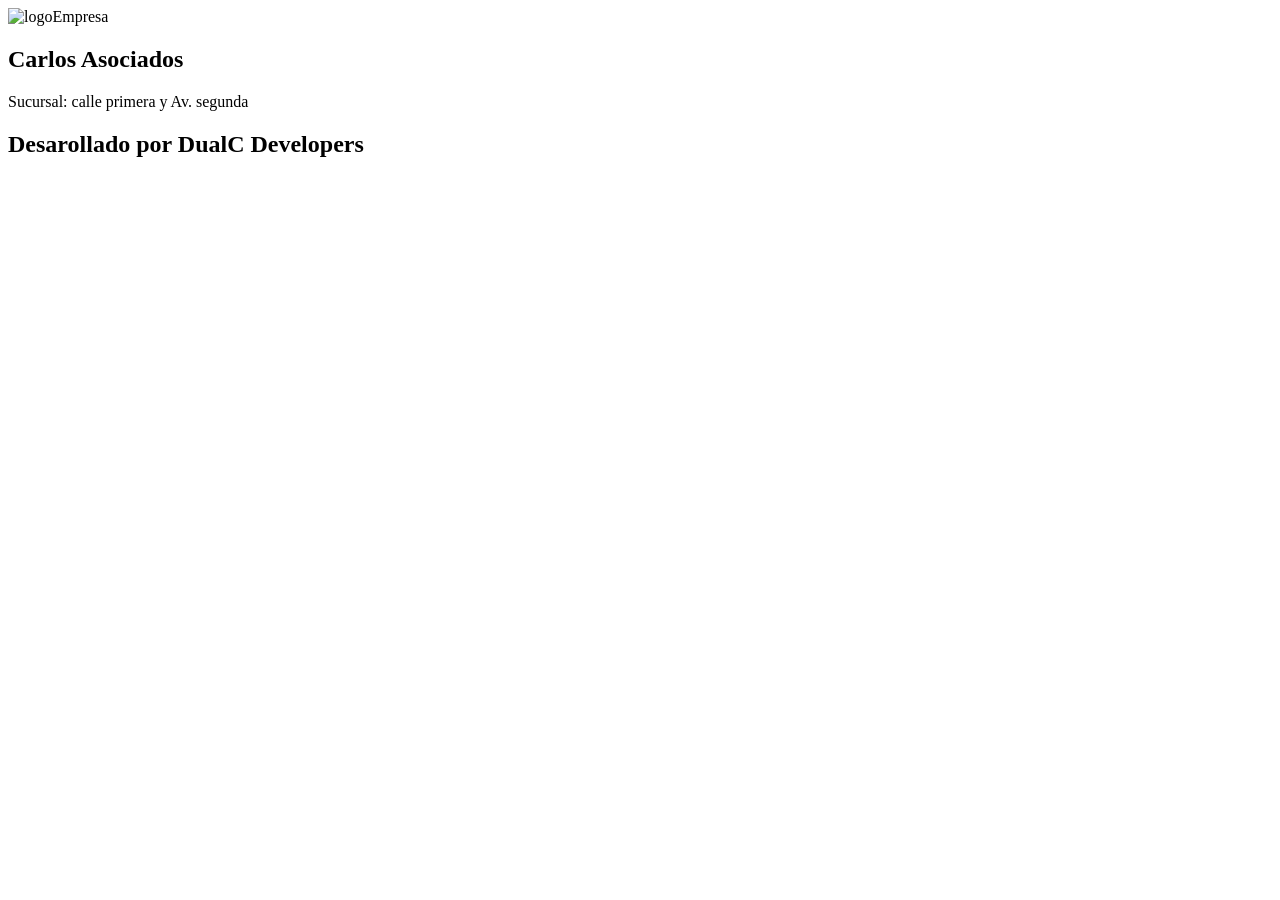
==== facturacion.html @ e63dde05 "Creacion de archivos facturacion html, css, js" ====
<!DOCTYPE html>
<html lang="en">

<head>
    <meta charset="UTF-8">
    <meta name="viewport" content="width=device-width, initial-scale=1.0">
    <title>Simulador de Facturación</title>
    <link rel="stylesheet" href="css/facturacion.css">
</head>

<body>
    <header id="infoEmpresa">
        <img src="img/" alt="logoEmpresa">
        <h2>Carlos Asociados</h2>
        <span>Sucursal: calle primera y Av. segunda</span>
    </header>

    <footer id="piePagina">
        <h2>Desarollado por DualC Developers</h2>
    </footer>

    <script src="JS/facturacion.js"></script>
    <script src="JS/utilitarios.js"></script>
</body>
</html>
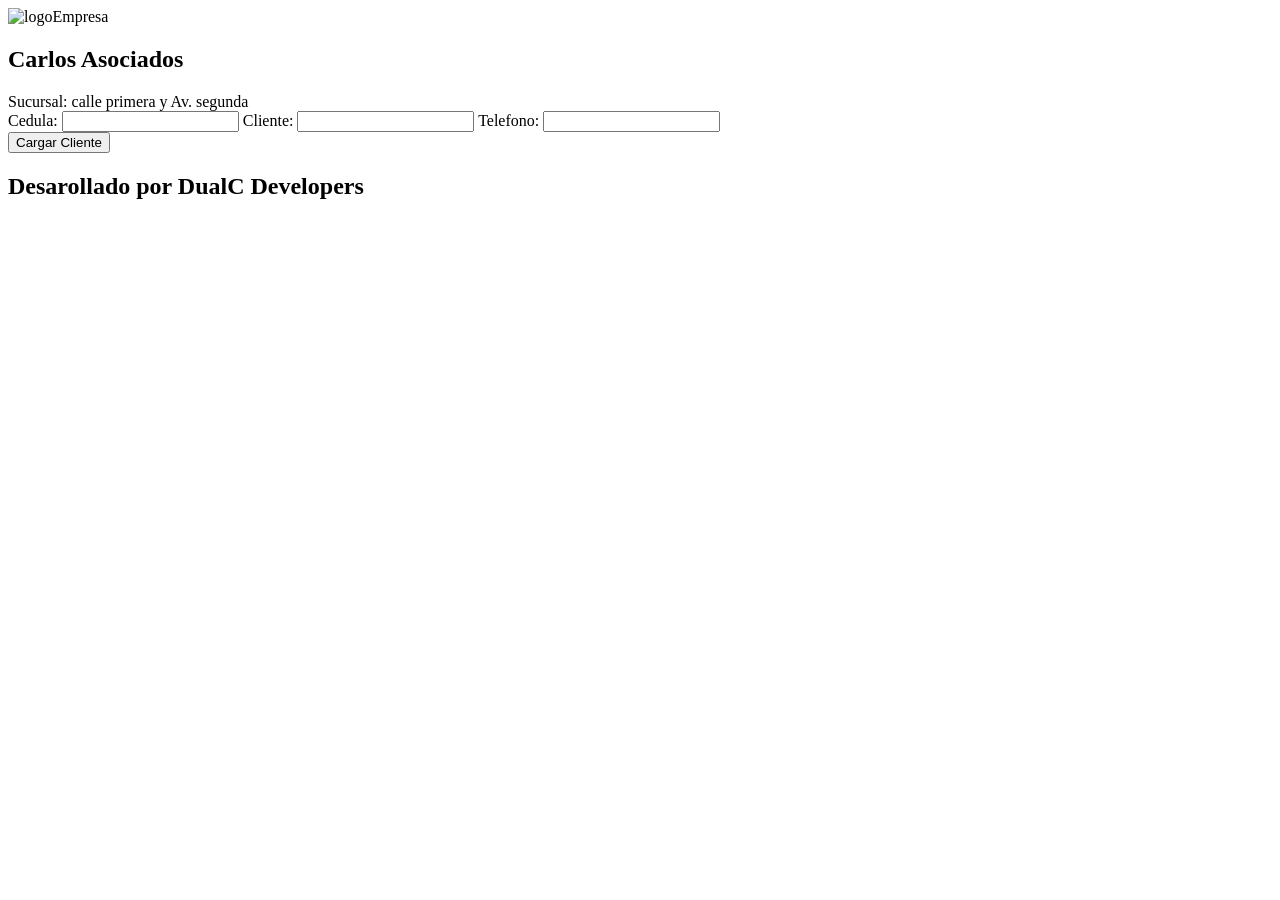
==== commit 900d7550: "cch: registro de clientes" ====
--- a/facturacion.html
+++ b/facturacion.html
@@ -15,6 +15,25 @@
         <span>Sucursal: calle primera y Av. segunda</span>
     </header>
 
+    <section id="datosCliente">
+        <label>Cedula:</label>
+        <input type="text" name="Cedula" id="cedula">
+        <span id="mensajeCedula"></span>
+
+        <label>Cliente:</label>
+        <input type="text" name="Cliente" id="nombre">
+        <span id="mensajeNombre"></span>
+
+        <label>Telefono:</label>
+        <input type="text" name="Telefono" id="telefono">
+        <span id="mensajeTelefono"></span>
+
+        <br>
+        <button onclick="guardarDatosCliente()">Cargar Cliente</button>
+        <span id="estadoCliente"></span>
+    </section>
+
+
     <footer id="piePagina">
         <h2>Desarollado por DualC Developers</h2>
     </footer>
@@ -22,4 +41,5 @@
     <script src="JS/facturacion.js"></script>
     <script src="JS/utilitarios.js"></script>
 </body>
-</html>
+
+</html>
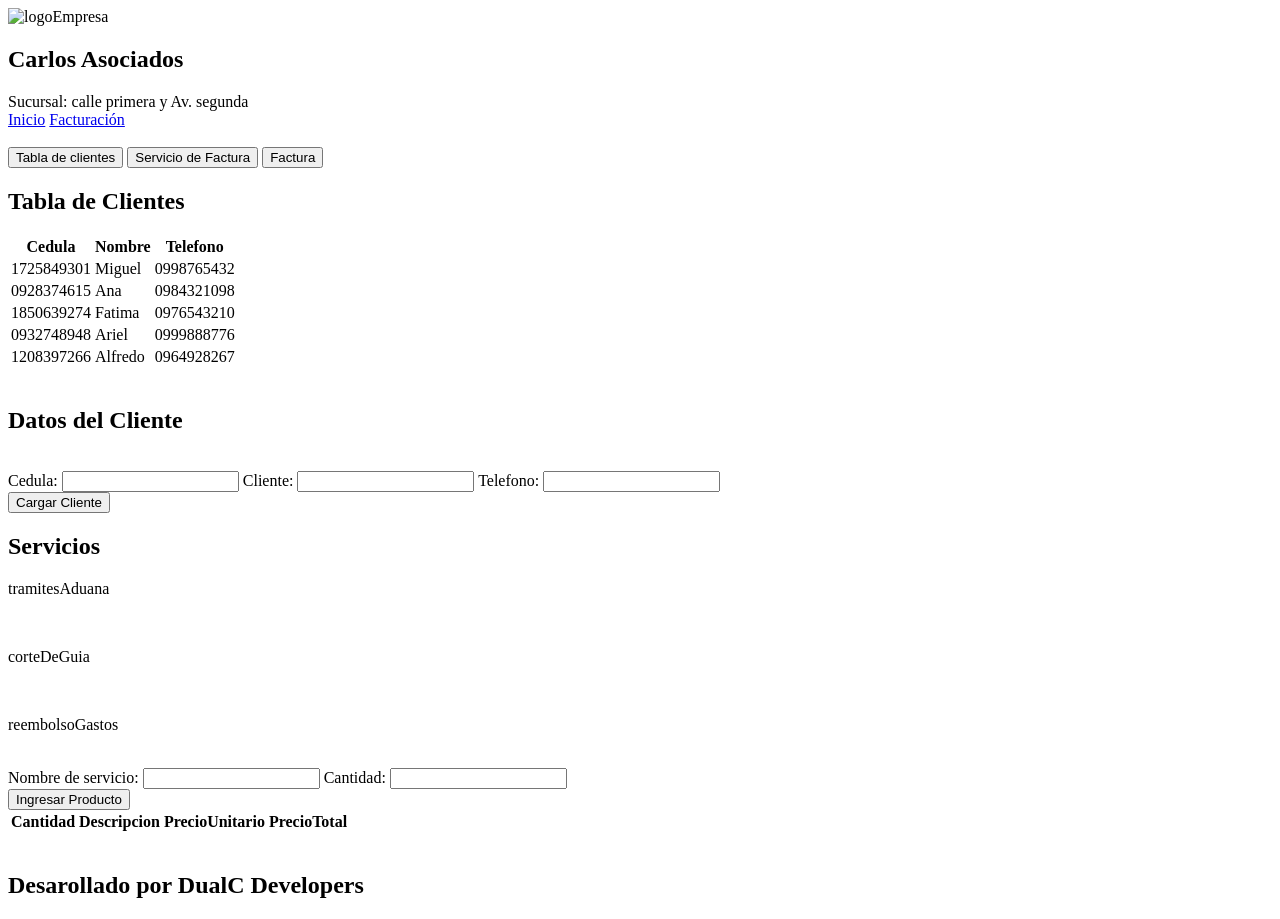
==== commit 73191412: "Refactorización de funciones y agregaci{on de nuevos apartados" ====
--- a/facturacion.html
+++ b/facturacion.html
@@ -8,14 +8,49 @@
     <link rel="stylesheet" href="css/facturacion.css">
 </head>
 
-<body>
+<body onload="iniciar()">
     <header id="infoEmpresa">
         <img src="img/" alt="logoEmpresa">
         <h2>Carlos Asociados</h2>
         <span>Sucursal: calle primera y Av. segunda</span>
+        <br>
+        <nav>
+            <a href="index.html">Inicio</a>
+            <a href="facturacion.html">Facturación</a>
+        </nav>
     </header>
 
-    <section id="datosCliente">
+    <br>
+
+    <div>
+        <button onclick="mostrarSeccion('idSeccionClientes')">Tabla de clientes</button>
+        <button onclick="mostrarSeccion('registroFactura')">Servicio de Factura</button>
+        <button onclick="mostrarSeccion('factura')">Factura</button>
+    </div>
+
+    <section id="idSeccionClientes">
+        <h2>Tabla de Clientes</h2>
+        <table>
+            <thead>
+                <tr>
+                    <th>Cedula</th>
+                    <th>Nombre</th>
+                    <th>Telefono</th>
+                </tr>
+            </thead>
+            <tbody id="tablaClientes">
+
+            </tbody>
+        </table>
+    </section>
+
+    <br>
+
+    <section id="registroFactura">
+        <h2>Datos del Cliente</h2>
+
+        <br>
+
         <label>Cedula:</label>
         <input type="text" name="Cedula" id="cedula">
         <span id="mensajeCedula"></span>
@@ -31,8 +66,57 @@
         <br>
         <button onclick="guardarDatosCliente()">Cargar Cliente</button>
         <span id="estadoCliente"></span>
+
+        <br>
+
+        <h2>Servicios</h2>
+        <div>
+            <div>
+                <p>tramitesAduana</p>
+            </div>
+            <br>
+            <div>
+                <p>corteDeGuia</p>
+            </div>
+            <br>    
+            <div>
+                <p>reembolsoGastos</p>
+            </div>
+        </div>
+        <br>
+        <label>Nombre de servicio:</label>
+        <input type="text" id="servicio">
+        <span id="mensajeServicio"></span>
+        <label>Cantidad:</label>
+        <input type="number" id="cantidad">
+        <span id="mensajeCantidad"></span>
+        <br>
+        <button onclick="agregarServicio()">Ingresar Producto</button>
+        <br>
+        <!--Productos--->
+        <table>
+            <thead>
+                <tr>
+                    <th>Cantidad</th>
+                    <th>Descripcion</th>
+                    <th>PrecioUnitario</th>
+                    <th>PrecioTotal</th>
+                </tr>
+            </thead>
+            <tbody id="tablaServicios">
+
+                <!--Aqui va la tabla de los productos--->
+
+            </tbody>
+
+        </table>
     </section>
 
+    <br>
+
+    <section id="factura">
+
+    </section>
 
     <footer id="piePagina">
         <h2>Desarollado por DualC Developers</h2>
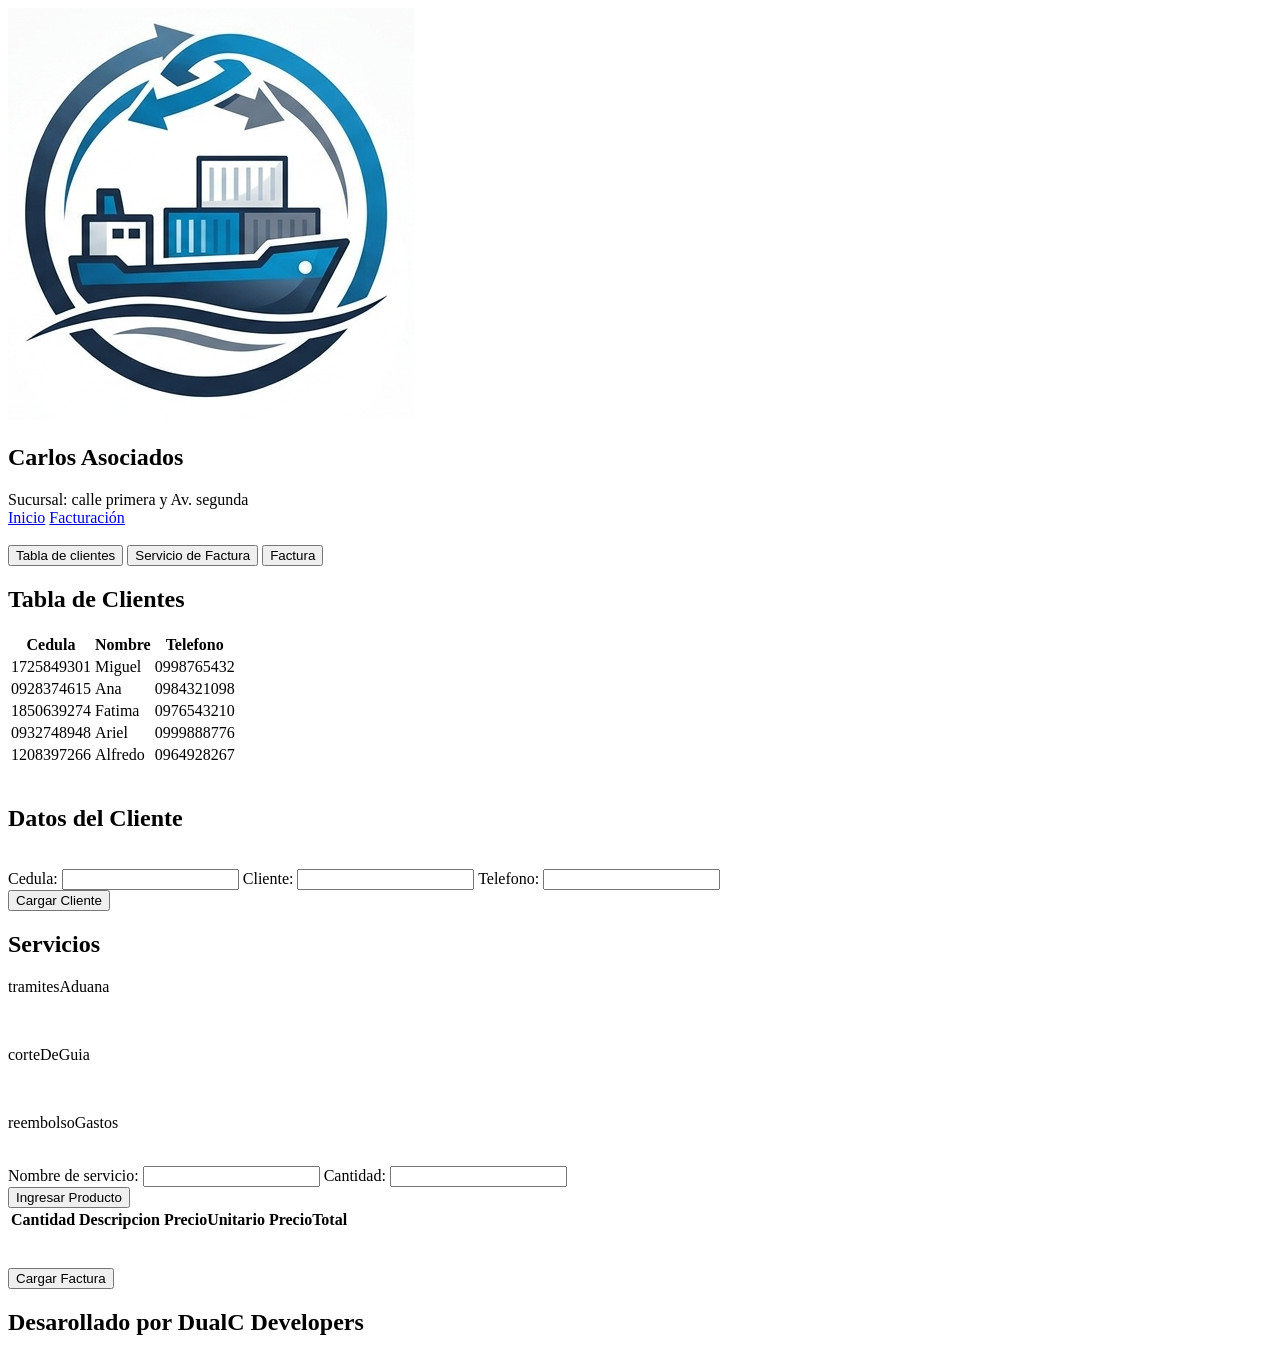
==== commit 581889ee: "Agregando la seccion de la factura, un local Storage y la funcion mostarFactura" ====
--- a/facturacion.html
+++ b/facturacion.html
@@ -10,7 +10,7 @@
 
 <body onload="iniciar()">
     <header id="infoEmpresa">
-        <img src="img/" alt="logoEmpresa">
+        <img src="IMG/logo.png" alt="logoEmpresa">
         <h2>Carlos Asociados</h2>
         <span>Sucursal: calle primera y Av. segunda</span>
         <br>
@@ -115,8 +115,16 @@
     <br>
 
     <section id="factura">
+        <div id="contenidoFacturaFinal">
+            
+        </div>
+    </section>
 
-    </section>
+    <br>
+
+    <div class="botonFactura">
+        <button onclick="mostrarFacturaFinal()">Cargar Factura</button>
+    </div>
 
     <footer id="piePagina">
         <h2>Desarollado por DualC Developers</h2>
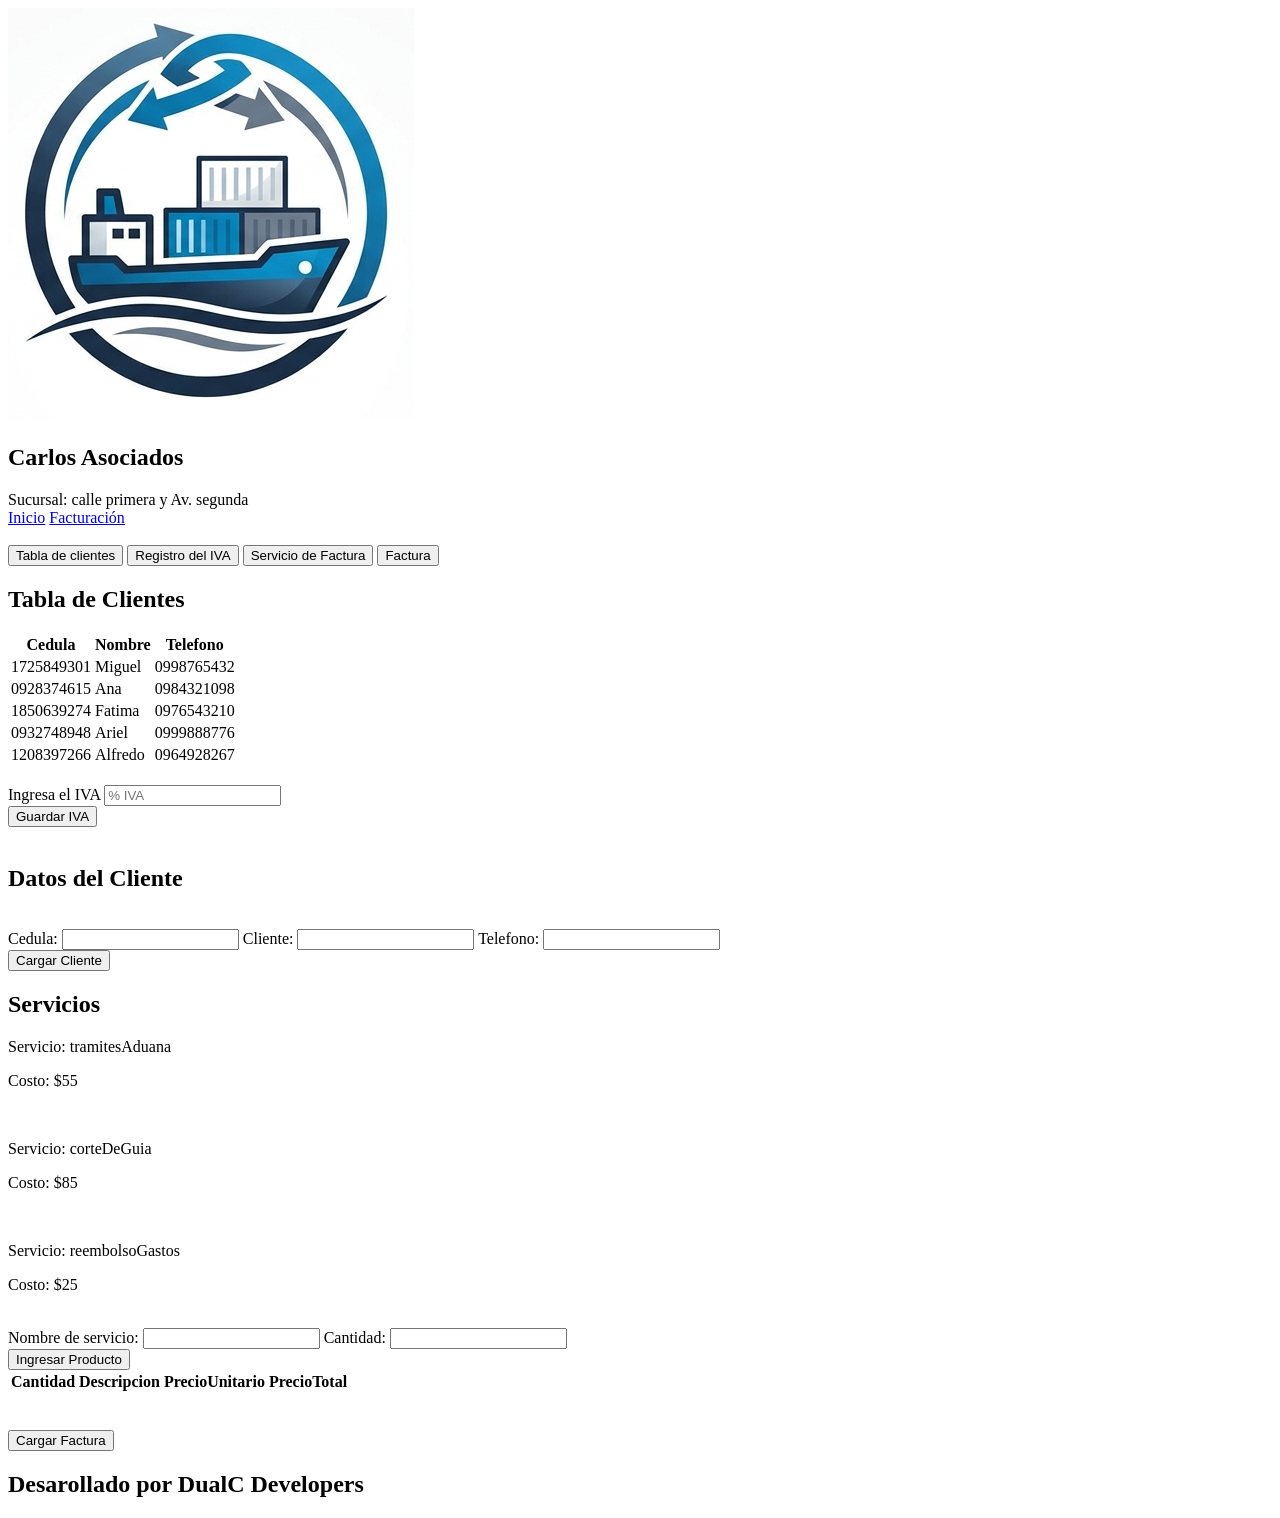
==== commit b98c2125: "cch: agregar seccion y funcion calcular iva" ====
--- a/facturacion.html
+++ b/facturacion.html
@@ -24,6 +24,7 @@
 
     <div>
         <button onclick="mostrarSeccion('idSeccionClientes')">Tabla de clientes</button>
+        <button onclick="mostrarSeccion('registroIva')">Registro del IVA</button>
         <button onclick="mostrarSeccion('registroFactura')">Servicio de Factura</button>
         <button onclick="mostrarSeccion('factura')">Factura</button>
     </div>
@@ -42,6 +43,16 @@
 
             </tbody>
         </table>
+    </section>
+
+    <br>
+
+    <section class="iva" id="registroIva">
+        <label>Ingresa el IVA</label>
+        <input type="number" name="Iva" id="idIva" placeholder="% IVA">
+        <span id="mensajeIva"></span>
+        <br>
+        <button onclick="agregarIva()">Guardar IVA</button>
     </section>
 
     <br>
@@ -72,15 +83,18 @@
         <h2>Servicios</h2>
         <div>
             <div>
-                <p>tramitesAduana</p>
+                <p>Servicio: tramitesAduana</p>
+                <p>Costo: $55</p>
             </div>
             <br>
             <div>
-                <p>corteDeGuia</p>
+                <p>Servicio: corteDeGuia</p>
+                <p>Costo: $85</p>
             </div>
-            <br>    
+            <br>
             <div>
-                <p>reembolsoGastos</p>
+                <p>Servicio: reembolsoGastos</p>
+                <p>Costo: $25</p>
             </div>
         </div>
         <br>
@@ -116,13 +130,14 @@
 
     <section id="factura">
         <div id="contenidoFacturaFinal">
-            
+
         </div>
     </section>
 
     <br>
 
     <div class="botonFactura">
+        <span id="mensajeFactura"></span>
         <button onclick="mostrarFacturaFinal()">Cargar Factura</button>
     </div>
 
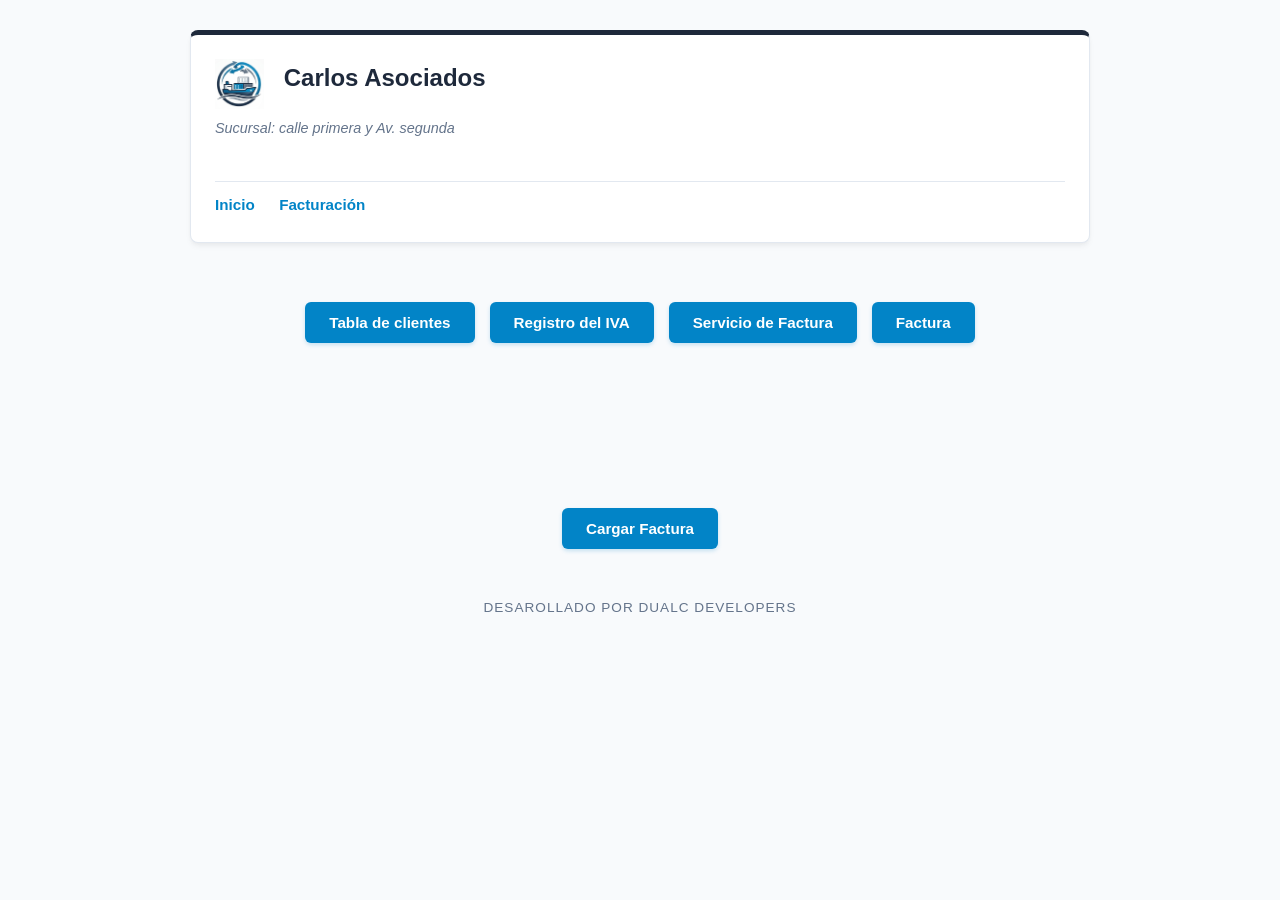
==== commit e65f257c: "Solucion de conflicto en el facturador.html con el archivo css" ====
--- a/facturacion.html
+++ b/facturacion.html
@@ -5,7 +5,7 @@
     <meta charset="UTF-8">
     <meta name="viewport" content="width=device-width, initial-scale=1.0">
     <title>Simulador de Facturación</title>
-    <link rel="stylesheet" href="css/facturacion.css">
+    <link rel="stylesheet" href="CSS/facturacion.css">
 </head>
 
 <body onload="iniciar()">
--- a/CSS/facturacion.css
+++ b/CSS/facturacion.css
@@ -0,0 +1,305 @@
+/* 1. Variables Globales (Buenas prácticas para un aprendizaje ordenado) */
+:root {
+    --primary-color: #1e293b;
+    /* Azul pizarra oscuro (Seriedad y elegancia) */
+    --accent-color: #0284c7;
+    /* Azul corporativo activo */
+    --bg-main: #f8fafc;
+    /* Fondo gris ultra-claro y limpio */
+    --bg-card: #ffffff;
+    /* Fondo de contenedores (Blanco puro) */
+    --text-main: #334155;
+    /* Texto principal suave pero legible */
+    --text-muted: #64748b;
+    /* Texto secundario o etiquetas */
+    --border-color: #e2e8f0;
+    /* Bordes sutiles y limpios */
+    --radius: 8px;
+    /* Bordes redondeados modernos */
+    --shadow: 0 4px 6px -1px rgba(0, 0, 0, 0.05), 0 2px 4px -1px rgba(0, 0, 0, 0.03);
+    --transition: all 0.25s ease;
+}
+
+/* 2. Reseteo Base (Fácil de entender para estudiantes: consistencia de cajas) */
+*,
+*::before,
+*::after {
+    box-sizing: border-box;
+    margin: 0;
+    padding: 0;
+}
+
+body {
+    font-family: 'Segoe UI', Tahoma, Geneva, Verdana, sans-serif;
+    background-color: var(--bg-main);
+    color: var(--text-main);
+    line-height: 1.6;
+    padding: 30px 15px;
+}
+
+
+/* 3. Estructura y Contenedores (Layout Lineal Limpio - Mismo estilo de cajón rectangular) */
+#infoEmpresa,
+#idSeccionClientes,
+#registroIva,
+#registroFactura,
+#factura,
+#piePagina {
+    max-width: 900px;
+    margin: 0 auto 24px auto;
+    /* Centrado horizontal con separación inferior */
+    background: var(--bg-card);
+    padding: 24px;
+    border-radius: var(--radius);
+    border: 1px solid var(--border-color);
+    box-shadow: var(--shadow);
+}
+
+/* Contenedor de botones principales alineados en fila y centrados */
+body>div:first-of-type {
+    max-width: 900px;
+    margin: 0 auto 24px auto;
+    display: flex;
+    justify-content: center;
+    gap: 15px;
+}
+
+/* 4. Encabezado de la Empresa (Header Corporativo) */
+#infoEmpresa {
+    border-top: 5px solid var(--primary-color);
+    /* Acento de marca empresarial */
+}
+
+/* Contenedor superior del Header */
+#infoEmpresa img {
+    max-height: 50px;
+    display: inline-block;
+    vertical-align: middle;
+    margin-right: 15px;
+}
+
+#infoEmpresa h2 {
+    display: inline-block;
+    vertical-align: middle;
+    color: var(--primary-color);
+    font-size: 1.5rem;
+    font-weight: 700;
+}
+
+#infoEmpresa span {
+    display: block;
+    margin-top: 8px;
+    font-size: 0.9rem;
+    color: var(--text-muted);
+    font-style: italic;
+}
+
+/* Estilos para la Navegación del Header */
+#infoEmpresa nav {
+    margin-top: 15px;
+    padding-top: 10px;
+    border-top: 1px solid var(--border-color);
+}
+
+#infoEmpresa nav a {
+    color: var(--accent-color);
+    text-decoration: none;
+    font-weight: 600;
+    font-size: 0.95rem;
+    margin-right: 20px;
+    transition: var(--transition);
+}
+
+#infoEmpresa nav a:hover {
+    color: var(--primary-color);
+}
+
+/* 5. Formularios Limpios y Subtítulos */
+h2 {
+    color: var(--primary-color);
+    font-size: 1.3rem;
+    margin-bottom: 12px;
+}
+
+label {
+    display: block;
+    font-size: 0.85rem;
+    font-weight: 600;
+    text-transform: uppercase;
+    letter-spacing: 0.5px;
+    color: var(--text-muted);
+    margin-bottom: 6px;
+    margin-top: 12px;
+}
+
+label:first-of-type {
+    margin-top: 0;
+}
+
+/* Entradas de texto y números modernas e intuitivas */
+input[type="text"],
+input[type="number"],
+input[type="datetime-local"] {
+    width: 100%;
+    padding: 10px 14px;
+    font-size: 0.95rem;
+    color: var(--text-main);
+    background-color: #ffffff;
+    border: 1px solid var(--border-color);
+    border-radius: 6px;
+    margin-bottom: 4px;
+    transition: var(--transition);
+}
+
+input[type="text"]:focus,
+input[type="number"]:focus,
+input[type="datetime-local"]:focus {
+    outline: none;
+    border-color: var(--accent-color);
+    box-shadow: 0 0 0 3px rgba(2, 132, 199, 0.15);
+}
+
+/* Mensajes de validación JS */
+span[id^="mensaje"],
+#estadoCliente {
+    display: block;
+    font-size: 0.85rem;
+    color: var(--text-muted);
+    margin-bottom: 8px;
+}
+
+/* Caja de bloques de Servicios en fila */
+#registroFactura>div:first-of-type {
+    display: flex;
+    flex-direction: row;
+    justify-content: space-between;
+    gap: 15px;
+    margin-bottom: 15px;
+}
+
+/* Tarjetas individuales de servicios */
+#registroFactura>div:first-of-type>div {
+    flex: 1;
+    background-color: var(--bg-main);
+    border: 1px solid var(--border-color);
+    border-radius: var(--radius);
+    padding: 15px;
+    text-align: center;
+    font-weight: 600;
+    color: var(--text-main);
+    box-shadow: inset 0 1px 2px rgba(0, 0, 0, 0.02);
+}
+
+/* 6. Botones Profesionales (Estilo Call-To-Action Corporativo) */
+button {
+    display: inline-block;
+    background-color: var(--accent-color);
+    color: #ffffff;
+    font-size: 0.95rem;
+    font-weight: 600;
+    padding: 12px 24px;
+    border: none;
+    border-radius: 6px;
+    cursor: pointer;
+    margin-top: 10px;
+    margin-bottom: 8px;
+    transition: var(--transition);
+    text-align: center;
+    box-shadow: 0 2px 4px rgba(2, 132, 199, 0.2);
+}
+
+button:hover {
+    background-color: #026ca3;
+    transform: translateY(-1px);
+    box-shadow: 0 4px 8px rgba(2, 132, 199, 0.3);
+}
+
+button:active {
+    transform: translateY(0);
+}
+
+div.botonFactura {
+    text-align: center;
+    margin-top: 20px;
+}
+
+/*Secciones ocultas*/
+section {
+    display: none;
+}
+
+/*Secciones activas*/
+section.activa {
+    display: block;
+}
+
+/* 7. Tabla de Productos Corporativa (Diseño Limpio y Legible) */
+table {
+    width: 100%;
+    border-collapse: collapse;
+    margin-top: 24px;
+    margin-bottom: 15px;
+    font-size: 0.95rem;
+    text-align: left;
+}
+
+th {
+    background-color: var(--primary-color);
+    color: #ffffff;
+    font-weight: 600;
+    padding: 12px 16px;
+    text-transform: uppercase;
+    font-size: 0.8rem;
+    letter-spacing: 0.5px;
+}
+
+th:first-child {
+    border-top-left-radius: 6px;
+}
+
+th:last-child {
+    border-top-right-radius: 6px;
+}
+
+td {
+    padding: 12px 16px;
+    border-bottom: 1px solid var(--border-color);
+    color: var(--text-main);
+}
+
+tbody tr:nth-child(even) {
+    background-color: #f8fafc;
+}
+
+tbody tr:hover {
+    background-color: #f1f5f9;
+}
+
+/* Placeholder para tablas vacías */
+#tablaServicios:empty::after,
+#tablaClientes:empty::after {
+    content: "No hay registros disponibles.";
+    display: block;
+    padding: 20px;
+    text-align: center;
+    color: var(--text-muted);
+    font-style: italic;
+}
+
+/* 8. Pie de Página (Identidad del Equipo de Desarrollo) */
+#piePagina {
+    text-align: center;
+    background: transparent;
+    border: none;
+    box-shadow: none;
+    margin-top: 40px;
+    padding: 0;
+}
+
+#piePagina h2 {
+    font-size: 0.85rem;
+    color: var(--text-muted);
+    font-weight: 500;
+    letter-spacing: 1px;
+    text-transform: uppercase;
+}
